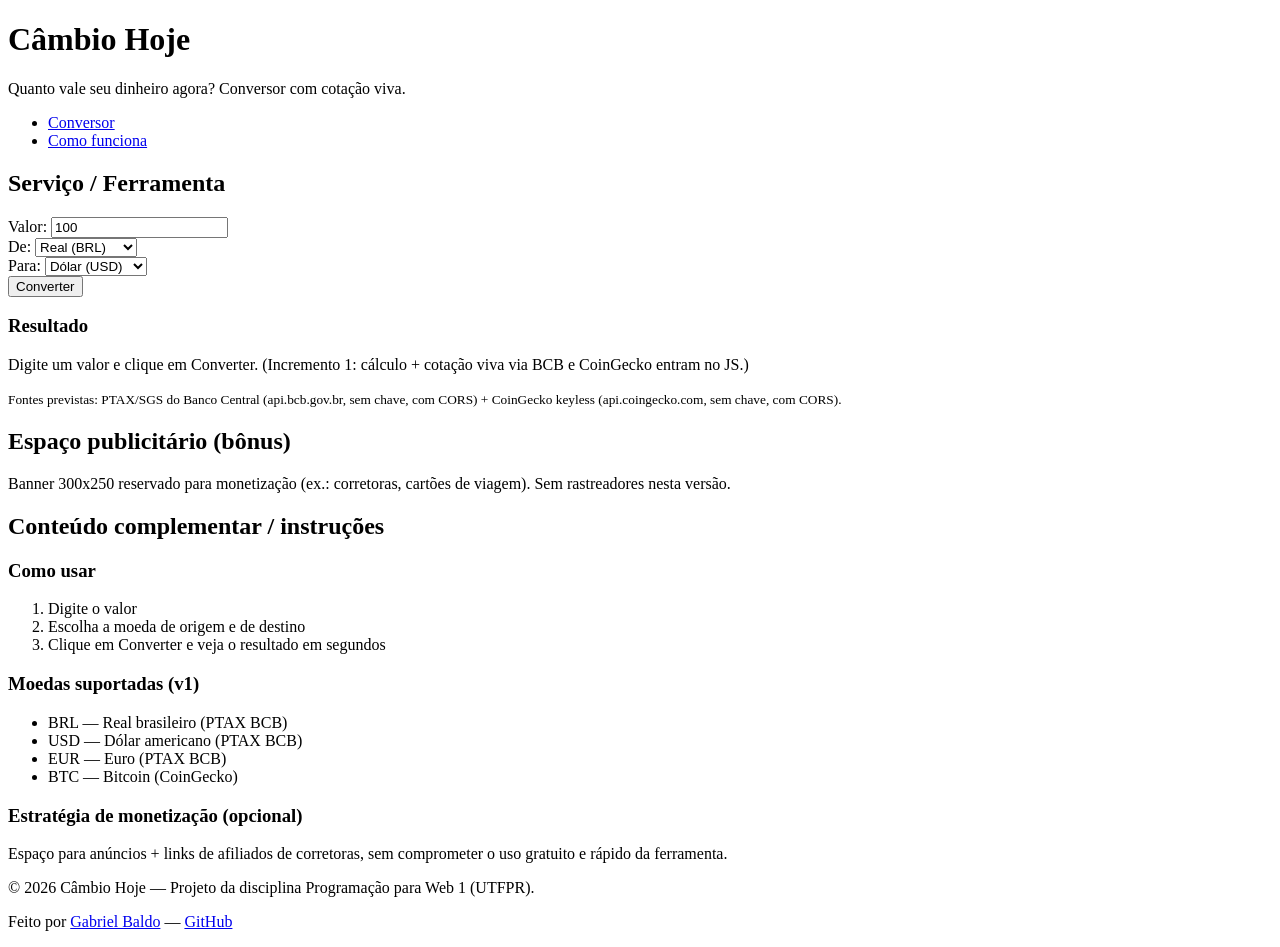
==== index.html @ 9bb706b4 "refactor!: repo agora e cambio-hoje (raiz) + docker - Move cambio-hoje/index.html para raiz (Pages s" ====
<!DOCTYPE html>
<html lang="pt-BR">
<head>
  <meta charset="UTF-8">
  <meta name="viewport" content="width=device-width, initial-scale=1.0">
  <meta name="description" content="Câmbio Hoje — conversor BRL, USD, EUR e BTC com cotação viva (Banco Central + CoinGecko). Quanto vale seu dinheiro agora?">
  <title>Câmbio Hoje — Conversor BRL, USD, EUR e BTC</title>
</head>
<body>
  <header>
    <h1>Câmbio Hoje</h1>
    <p>Quanto vale seu dinheiro agora? Conversor com cotação viva.</p>
    <nav>
      <ul>
        <li><a href="#ferramenta">Conversor</a></li>
        <li><a href="#como-funciona">Como funciona</a></li>
      </ul>
    </nav>
  </header>

  <main>
    <section id="ferramenta">
      <h2>Serviço / Ferramenta</h2>
      <form id="conversor-form" action="#" method="get">
        <div>
          <label for="valor">Valor:</label>
          <input type="number" id="valor" name="valor" value="100" min="0" step="0.01" required>
        </div>
        <div>
          <label for="de">De:</label>
          <select id="de" name="de">
            <option value="BRL" selected>Real (BRL)</option>
            <option value="USD">Dólar (USD)</option>
            <option value="EUR">Euro (EUR)</option>
            <option value="BTC">Bitcoin (BTC)</option>
          </select>
        </div>
        <div>
          <label for="para">Para:</label>
          <select id="para" name="para">
            <option value="BRL">Real (BRL)</option>
            <option value="USD" selected>Dólar (USD)</option>
            <option value="EUR">Euro (EUR)</option>
            <option value="BTC">Bitcoin (BTC)</option>
          </select>
        </div>
        <button type="submit">Converter</button>
      </form>
      <div id="resultado" aria-live="polite">
        <h3>Resultado</h3>
        <p>Digite um valor e clique em Converter. (Incremento 1: cálculo + cotação viva via BCB e CoinGecko entram no JS.)</p>
      </div>
      <p><small>Fontes previstas: PTAX/SGS do Banco Central (api.bcb.gov.br, sem chave, com CORS) + CoinGecko keyless (api.coingecko.com, sem chave, com CORS).</small></p>
    </section>

    <section id="anuncio" aria-label="Espaço publicitário">
      <h2>Espaço publicitário (bônus)</h2>
      <p>Banner 300x250 reservado para monetização (ex.: corretoras, cartões de viagem). Sem rastreadores nesta versão.</p>
    </section>

    <section id="como-funciona">
      <h2>Conteúdo complementar / instruções</h2>
      <h3>Como usar</h3>
      <ol>
        <li>Digite o valor</li>
        <li>Escolha a moeda de origem e de destino</li>
        <li>Clique em Converter e veja o resultado em segundos</li>
      </ol>
      <h3>Moedas suportadas (v1)</h3>
      <ul>
        <li>BRL — Real brasileiro (PTAX BCB)</li>
        <li>USD — Dólar americano (PTAX BCB)</li>
        <li>EUR — Euro (PTAX BCB)</li>
        <li>BTC — Bitcoin (CoinGecko)</li>
      </ul>
      <h3>Estratégia de monetização (opcional)</h3>
      <p>Espaço para anúncios + links de afiliados de corretoras, sem comprometer o uso gratuito e rápido da ferramenta.</p>
    </section>
  </main>

  <footer>
    <p>© 2026 Câmbio Hoje — Projeto da disciplina Programação para Web 1 (UTFPR).</p>
    <p>Feito por <a href="https://github.com/Gabriel-Baldo/portfolio">Gabriel Baldo</a> — <a href="https://github.com/Gabriel-Baldo">GitHub</a></p>
  </footer>
</body>
</html>
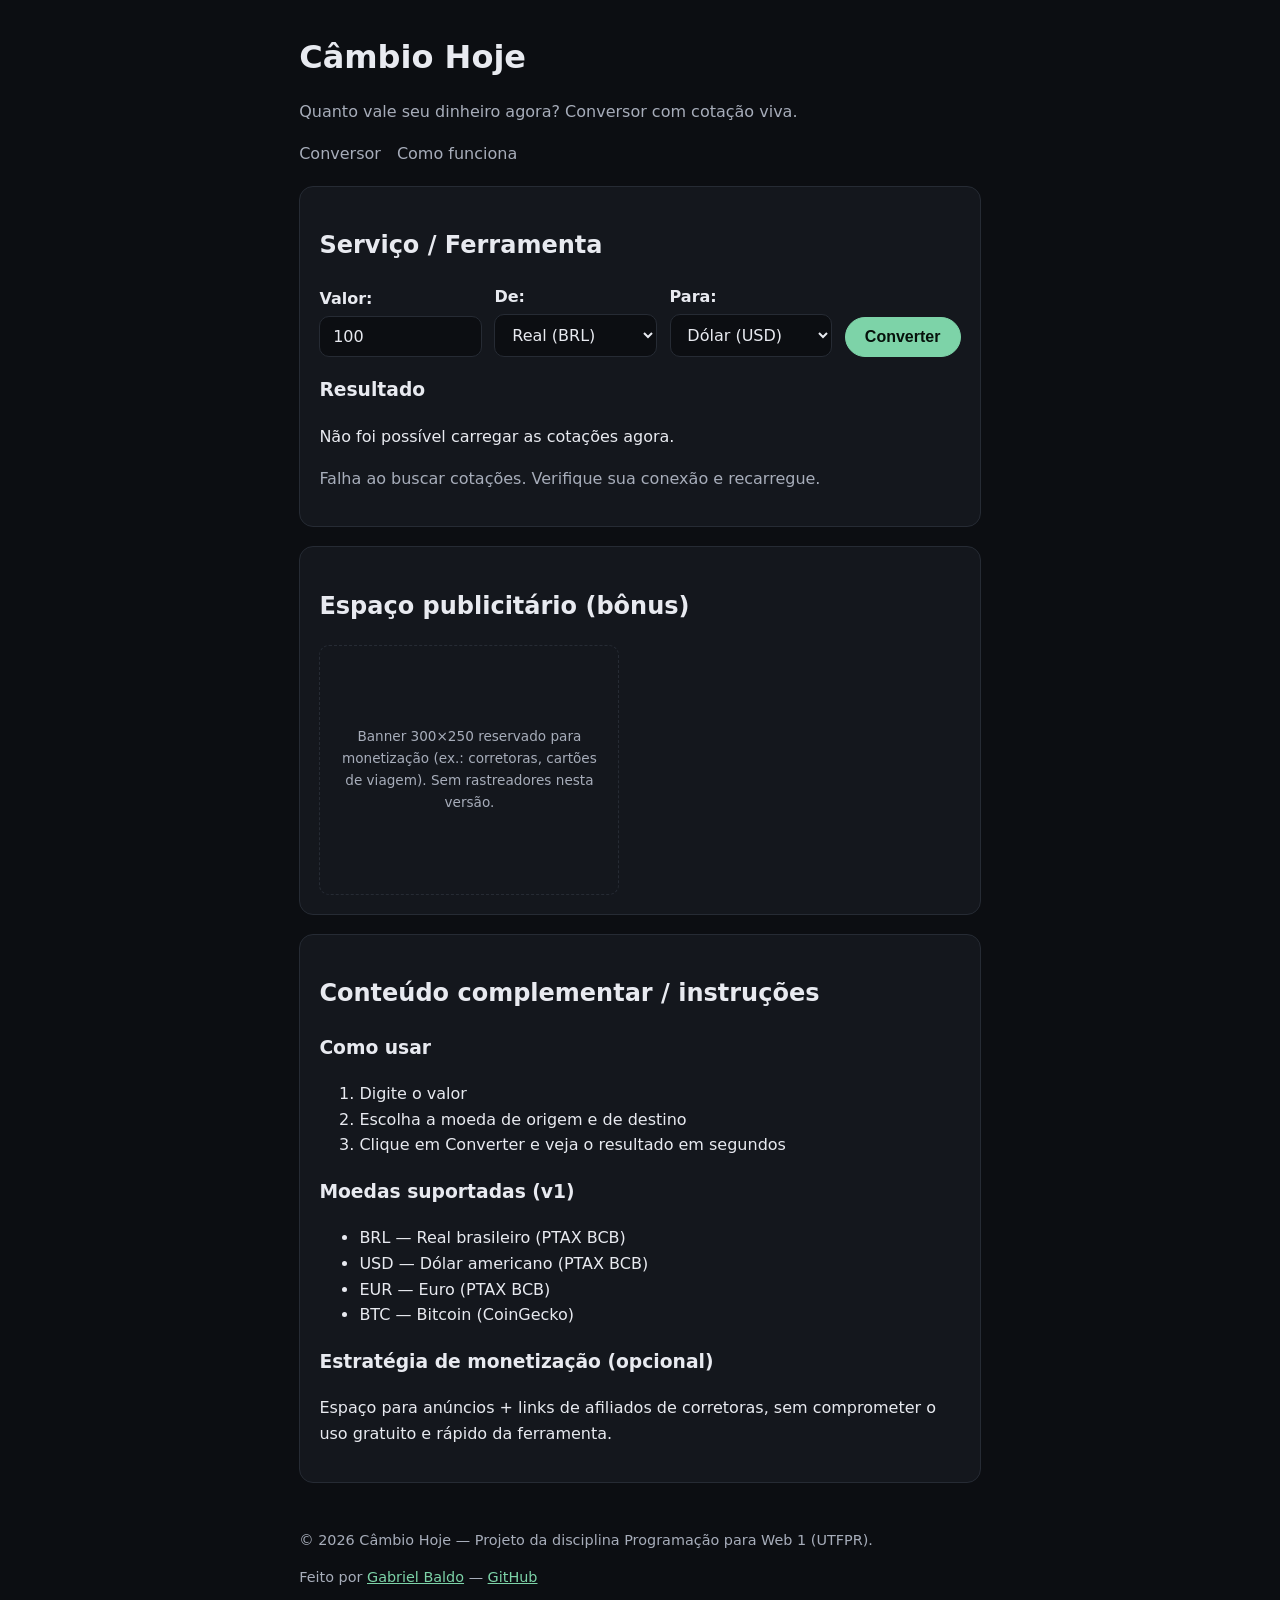
==== commit 8b997c26: "feat: incrementos 1 e 2 — conversor funcional com BCB + CoinGecko - js/app.js: fetch SGS (USD serie " ====
--- a/index.html
+++ b/index.html
@@ -5,6 +5,7 @@
   <meta name="viewport" content="width=device-width, initial-scale=1.0">
   <meta name="description" content="Câmbio Hoje — conversor BRL, USD, EUR e BTC com cotação viva (Banco Central + CoinGecko). Quanto vale seu dinheiro agora?">
   <title>Câmbio Hoje — Conversor BRL, USD, EUR e BTC</title>
+  <link rel="stylesheet" href="css/style.css">
 </head>
 <body>
   <header>
@@ -48,14 +49,14 @@
       </form>
       <div id="resultado" aria-live="polite">
         <h3>Resultado</h3>
-        <p>Digite um valor e clique em Converter. (Incremento 1: cálculo + cotação viva via BCB e CoinGecko entram no JS.)</p>
+        <p>Carregando cotações…</p>
       </div>
-      <p><small>Fontes previstas: PTAX/SGS do Banco Central (api.bcb.gov.br, sem chave, com CORS) + CoinGecko keyless (api.coingecko.com, sem chave, com CORS).</small></p>
+      <p id="status" aria-live="polite"><small>Fontes: SGS do Banco Central (api.bcb.gov.br, sem chave) + CoinGecko keyless (api.coingecko.com, sem chave).</small></p>
     </section>
 
     <section id="anuncio" aria-label="Espaço publicitário">
       <h2>Espaço publicitário (bônus)</h2>
-      <p>Banner 300x250 reservado para monetização (ex.: corretoras, cartões de viagem). Sem rastreadores nesta versão.</p>
+      <div class="anuncio-box">Banner 300×250 reservado para monetização (ex.: corretoras, cartões de viagem). Sem rastreadores nesta versão.</div>
     </section>
 
     <section id="como-funciona">
@@ -82,5 +83,7 @@
     <p>© 2026 Câmbio Hoje — Projeto da disciplina Programação para Web 1 (UTFPR).</p>
     <p>Feito por <a href="https://github.com/Gabriel-Baldo/portfolio">Gabriel Baldo</a> — <a href="https://github.com/Gabriel-Baldo">GitHub</a></p>
   </footer>
+
+  <script src="js/app.js" defer></script>
 </body>
 </html>
--- a/css/style.css
+++ b/css/style.css
@@ -0,0 +1,65 @@
+/* Câmbio Hoje — CSS base (mobile-first, sem framework). */
+:root {
+  --bg: #0c0e12;
+  --painel: #14171d;
+  --borda: #262b34;
+  --texto: #e8eaf0;
+  --suave: #a7adba;
+  --destaque: #7dd3a8;
+  --max: 720px;
+}
+* { box-sizing: border-box; }
+body {
+  margin: 0;
+  background: var(--bg);
+  color: var(--texto);
+  font: 16px/1.6 system-ui, -apple-system, "Segoe UI", Roboto, Ubuntu, sans-serif;
+}
+a { color: var(--destaque); }
+header, main, footer { max-width: var(--max); margin: 0 auto; padding: 0 1.2rem; }
+header { padding-top: 2rem; }
+h1 { margin: 0 0 .2rem; }
+header p, nav { color: var(--suave); }
+nav ul { display: flex; gap: 1rem; list-style: none; padding: 0; }
+nav a { color: var(--suave); text-decoration: none; }
+nav a:hover { color: var(--texto); }
+section {
+  background: var(--painel);
+  border: 1px solid var(--borda);
+  border-radius: 14px;
+  padding: 1.2rem;
+  margin-top: 1.2rem;
+}
+form div { margin-bottom: .8rem; }
+label { display: block; font-weight: 600; margin-bottom: .3rem; }
+input, select {
+  width: 100%; max-width: 100%;
+  padding: .6rem .8rem; font-size: 1rem; font-family: inherit;
+  color: var(--texto); background: var(--bg);
+  border: 1px solid var(--borda); border-radius: 10px;
+}
+input:focus, select:focus { outline: 2px solid var(--destaque); border-color: var(--destaque); }
+button {
+  padding: .6rem 1.2rem; font-size: 1rem; font-weight: 700;
+  color: #06110b; background: var(--destaque);
+  border: 1px solid var(--destaque); border-radius: 999px; cursor: pointer;
+}
+button:hover { filter: brightness(1.08); }
+#resultado .valor { font-size: 1.8rem; font-weight: 800; margin: .4rem 0; }
+#status { color: var(--suave); }
+.anuncio-box {
+  max-width: 300px; min-height: 250px;
+  display: flex; align-items: center; justify-content: center;
+  border: 1px dashed var(--borda); border-radius: 10px;
+  color: var(--suave); font-size: .85rem; text-align: center; padding: 1rem;
+}
+footer { color: var(--suave); padding: 2rem 1.2rem 3rem; font-size: .9rem; }
+img { max-width: 100%; height: auto; }
+
+@media (min-width: 640px) {
+  form {
+    display: grid; grid-template-columns: 1fr 1fr 1fr auto;
+    gap: .8rem; align-items: end;
+  }
+  form div { margin-bottom: 0; }
+}
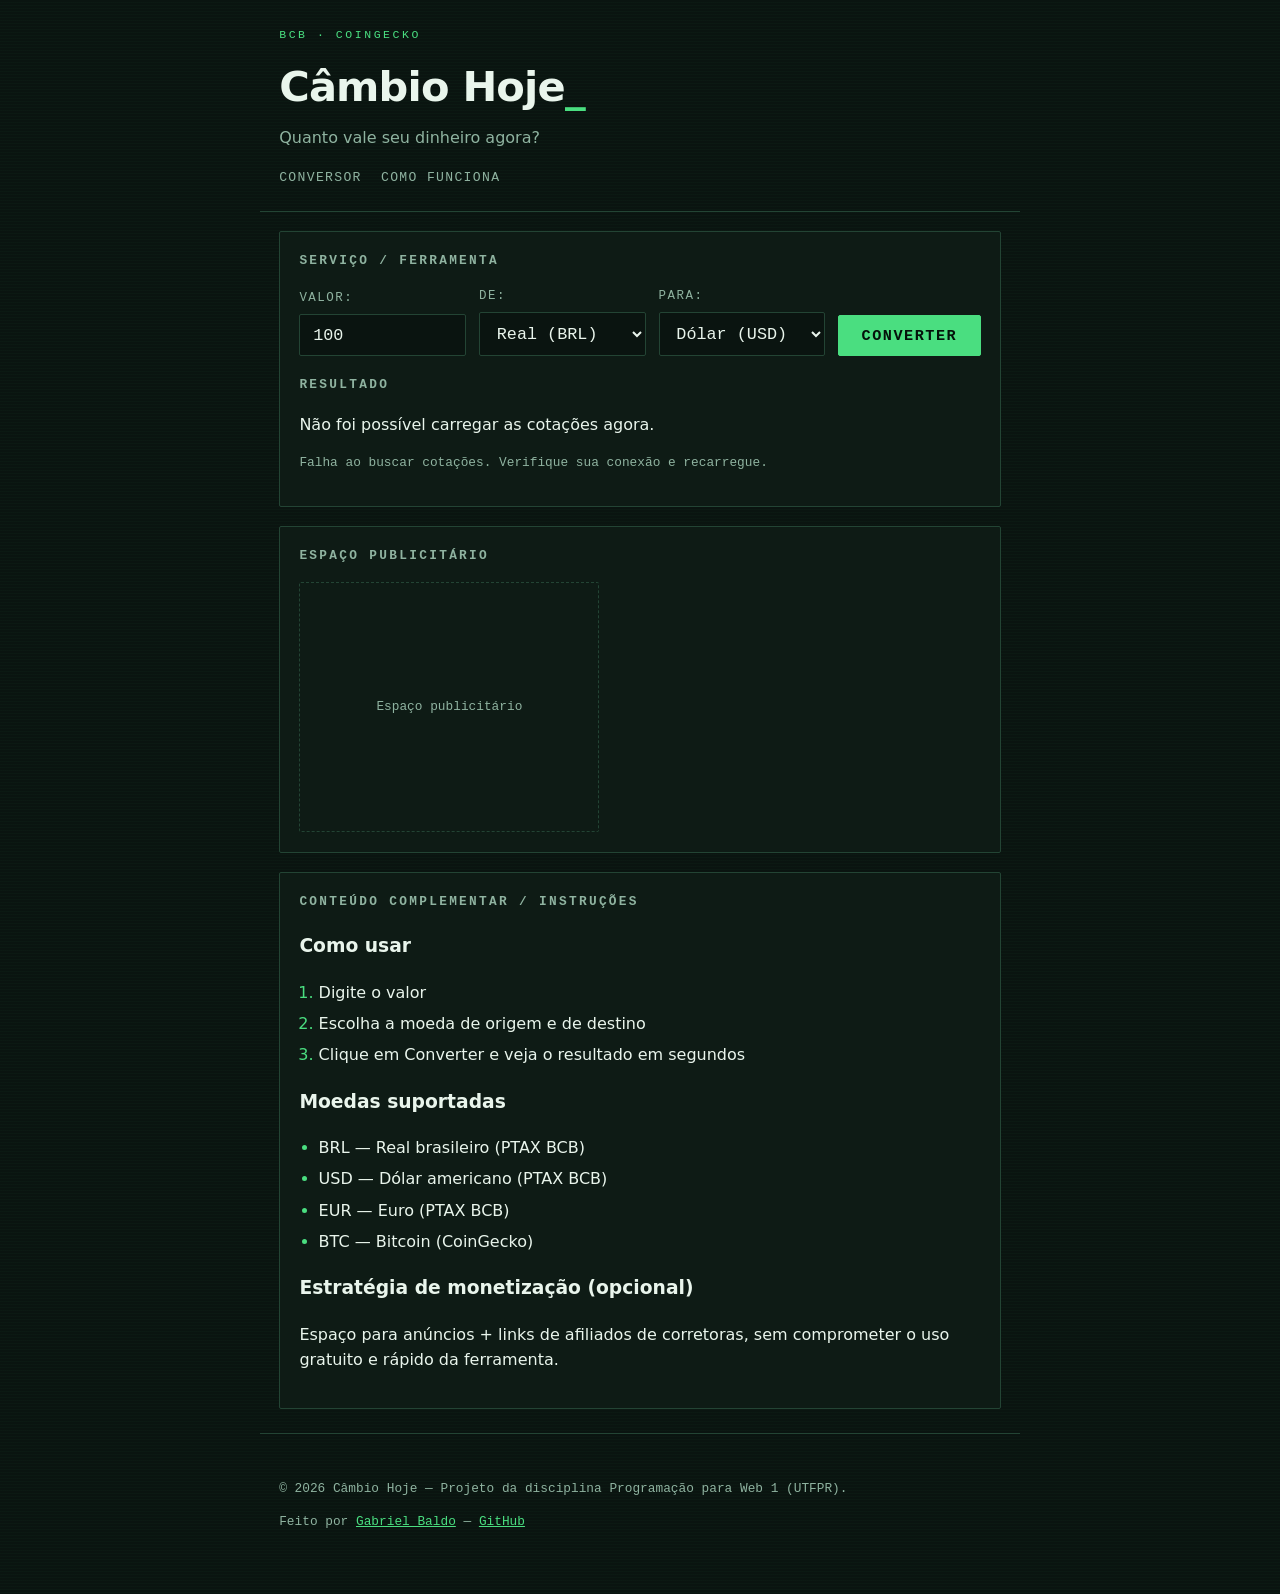
==== commit c2a7208b: "fix: remove cotacao viva, v1 e bonus do texto" ====
--- a/index.html
+++ b/index.html
@@ -3,14 +3,14 @@
 <head>
   <meta charset="UTF-8">
   <meta name="viewport" content="width=device-width, initial-scale=1.0">
-  <meta name="description" content="Câmbio Hoje — conversor BRL, USD, EUR e BTC com cotação viva (Banco Central + CoinGecko). Quanto vale seu dinheiro agora?">
+  <meta name="description" content="Câmbio Hoje — conversor BRL, USD, EUR e BTC (Banco Central + CoinGecko). Quanto vale seu dinheiro agora?">
   <title>Câmbio Hoje — Conversor BRL, USD, EUR e BTC</title>
   <link rel="stylesheet" href="css/style.css">
 </head>
 <body>
   <header>
     <h1>Câmbio Hoje</h1>
-    <p>Quanto vale seu dinheiro agora? Conversor com cotação viva.</p>
+    <p>Quanto vale seu dinheiro agora?</p>
     <nav>
       <ul>
         <li><a href="#ferramenta">Conversor</a></li>
@@ -55,8 +55,8 @@
     </section>
 
     <section id="anuncio" aria-label="Espaço publicitário">
-      <h2>Espaço publicitário (bônus)</h2>
-      <div class="anuncio-box">Banner 300×250 reservado para monetização (ex.: corretoras, cartões de viagem). Sem rastreadores nesta versão.</div>
+      <h2>Espaço publicitário</h2>
+      <div class="anuncio-box">Espaço publicitário</div>
     </section>
 
     <section id="como-funciona">
@@ -67,7 +67,7 @@
         <li>Escolha a moeda de origem e de destino</li>
         <li>Clique em Converter e veja o resultado em segundos</li>
       </ol>
-      <h3>Moedas suportadas (v1)</h3>
+      <h3>Moedas suportadas</h3>
       <ul>
         <li>BRL — Real brasileiro (PTAX BCB)</li>
         <li>USD — Dólar americano (PTAX BCB)</li>
--- a/css/style.css
+++ b/css/style.css
@@ -1,59 +1,114 @@
-/* Câmbio Hoje — CSS base (mobile-first, sem framework). */
 :root {
-  --bg: #0c0e12;
-  --painel: #14171d;
-  --borda: #262b34;
-  --texto: #e8eaf0;
-  --suave: #a7adba;
-  --destaque: #7dd3a8;
-  --max: 720px;
+  --noite: #0a1410;
+  --painel: #0e1b15;
+  --filete: #234434;
+  --texto: #e9f5ec;
+  --suave: #8fb3a0;
+  --fosforo: #4ade80;
+  --ambar: #fbbf24;
+  --max: 760px;
 }
 * { box-sizing: border-box; }
 body {
   margin: 0;
-  background: var(--bg);
+  background: var(--noite);
+  background-image: repeating-linear-gradient(0deg, rgba(74, 222, 128, .025) 0 1px, transparent 1px 3px);
   color: var(--texto);
   font: 16px/1.6 system-ui, -apple-system, "Segoe UI", Roboto, Ubuntu, sans-serif;
 }
-a { color: var(--destaque); }
+a { color: var(--fosforo); }
 header, main, footer { max-width: var(--max); margin: 0 auto; padding: 0 1.2rem; }
-header { padding-top: 2rem; }
-h1 { margin: 0 0 .2rem; }
-header p, nav { color: var(--suave); }
-nav ul { display: flex; gap: 1rem; list-style: none; padding: 0; }
-nav a { color: var(--suave); text-decoration: none; }
-nav a:hover { color: var(--texto); }
+header { padding-top: 1.6rem; border-bottom: 1px solid var(--filete); padding-bottom: 1rem; }
+header::before {
+  content: "BCB · COINGECKO";
+  display: block;
+  font-family: ui-monospace, 'Cascadia Mono', Menlo, Consolas, monospace;
+  font-size: .72rem; letter-spacing: .22em;
+  color: var(--fosforo);
+  margin-bottom: .6rem;
+}
+h1 {
+  margin: 0;
+  font-size: clamp(1.9rem, 7vw, 2.6rem);
+  letter-spacing: -0.02em;
+}
+h1::after { content: "_"; color: var(--fosforo); animation: pisca 1.2s steps(1) infinite; }
+@keyframes pisca { 50% { opacity: 0; } }
+header p { color: var(--suave); margin: .3rem 0 0; }
+nav ul { display: flex; gap: 1.2rem; list-style: none; padding: .8rem 0 0; margin: 0; }
+nav a {
+  color: var(--suave); text-decoration: none;
+  font-family: ui-monospace, Menlo, Consolas, monospace;
+  font-size: .82rem; text-transform: uppercase; letter-spacing: .1em;
+}
+nav a:hover { color: var(--fosforo); }
 section {
   background: var(--painel);
-  border: 1px solid var(--borda);
-  border-radius: 14px;
+  border: 1px solid var(--filete);
+  border-radius: 2px;
   padding: 1.2rem;
   margin-top: 1.2rem;
 }
+section h2 {
+  margin: 0 0 1rem;
+  font-family: ui-monospace, Menlo, Consolas, monospace;
+  font-size: .8rem; font-weight: 700;
+  text-transform: uppercase; letter-spacing: .18em;
+  color: var(--suave);
+}
 form div { margin-bottom: .8rem; }
-label { display: block; font-weight: 600; margin-bottom: .3rem; }
+label {
+  display: block; margin-bottom: .3rem;
+  font-family: ui-monospace, Menlo, Consolas, monospace;
+  font-size: .78rem; text-transform: uppercase; letter-spacing: .12em;
+  color: var(--suave);
+}
 input, select {
   width: 100%; max-width: 100%;
-  padding: .6rem .8rem; font-size: 1rem; font-family: inherit;
-  color: var(--texto); background: var(--bg);
-  border: 1px solid var(--borda); border-radius: 10px;
+  padding: .65rem .8rem; font-size: 1.05rem;
+  font-family: ui-monospace, Menlo, Consolas, monospace;
+  color: var(--texto); background: var(--noite);
+  border: 1px solid var(--filete); border-radius: 2px;
 }
-input:focus, select:focus { outline: 2px solid var(--destaque); border-color: var(--destaque); }
+input:focus, select:focus { outline: 1px solid var(--fosforo); border-color: var(--fosforo); }
+select option { background: var(--noite); }
 button {
-  padding: .6rem 1.2rem; font-size: 1rem; font-weight: 700;
-  color: #06110b; background: var(--destaque);
-  border: 1px solid var(--destaque); border-radius: 999px; cursor: pointer;
+  padding: .65rem 1.4rem; font-size: .95rem; font-weight: 700;
+  font-family: ui-monospace, Menlo, Consolas, monospace;
+  text-transform: uppercase; letter-spacing: .1em;
+  color: #04120a; background: var(--fosforo);
+  border: 1px solid var(--fosforo); border-radius: 2px; cursor: pointer;
 }
-button:hover { filter: brightness(1.08); }
-#resultado .valor { font-size: 1.8rem; font-weight: 800; margin: .4rem 0; }
-#status { color: var(--suave); }
+button:hover { background: var(--ambar); border-color: var(--ambar); }
+#resultado h3 {
+  font-family: ui-monospace, Menlo, Consolas, monospace;
+  font-size: .8rem; text-transform: uppercase; letter-spacing: .18em;
+  color: var(--suave); margin: 1.2rem 0 .2rem;
+}
+#resultado .valor {
+  font-family: ui-monospace, Menlo, Consolas, monospace;
+  font-variant-numeric: tabular-nums;
+  font-size: clamp(2rem, 8vw, 2.8rem); font-weight: 700;
+  color: var(--fosforo); margin: .2rem 0;
+}
+#resultado small, #status { color: var(--suave); }
+#status { font-family: ui-monospace, Menlo, Consolas, monospace; font-size: .8rem; }
 .anuncio-box {
   max-width: 300px; min-height: 250px;
   display: flex; align-items: center; justify-content: center;
-  border: 1px dashed var(--borda); border-radius: 10px;
-  color: var(--suave); font-size: .85rem; text-align: center; padding: 1rem;
+  border: 1px dashed var(--filete); border-radius: 2px;
+  color: var(--suave);
+  font-family: ui-monospace, Menlo, Consolas, monospace;
+  font-size: .8rem; text-align: center; padding: 1rem;
 }
-footer { color: var(--suave); padding: 2rem 1.2rem 3rem; font-size: .9rem; }
+ol, ul { padding-left: 1.2rem; }
+li { margin-bottom: .35rem; }
+li::marker { color: var(--fosforo); }
+footer {
+  color: var(--suave); padding: 2rem 1.2rem 3rem;
+  font-family: ui-monospace, Menlo, Consolas, monospace; font-size: .8rem;
+  border-top: 1px solid var(--filete); margin-top: 1.5rem;
+}
 img { max-width: 100%; height: auto; }
 
 @media (min-width: 640px) {
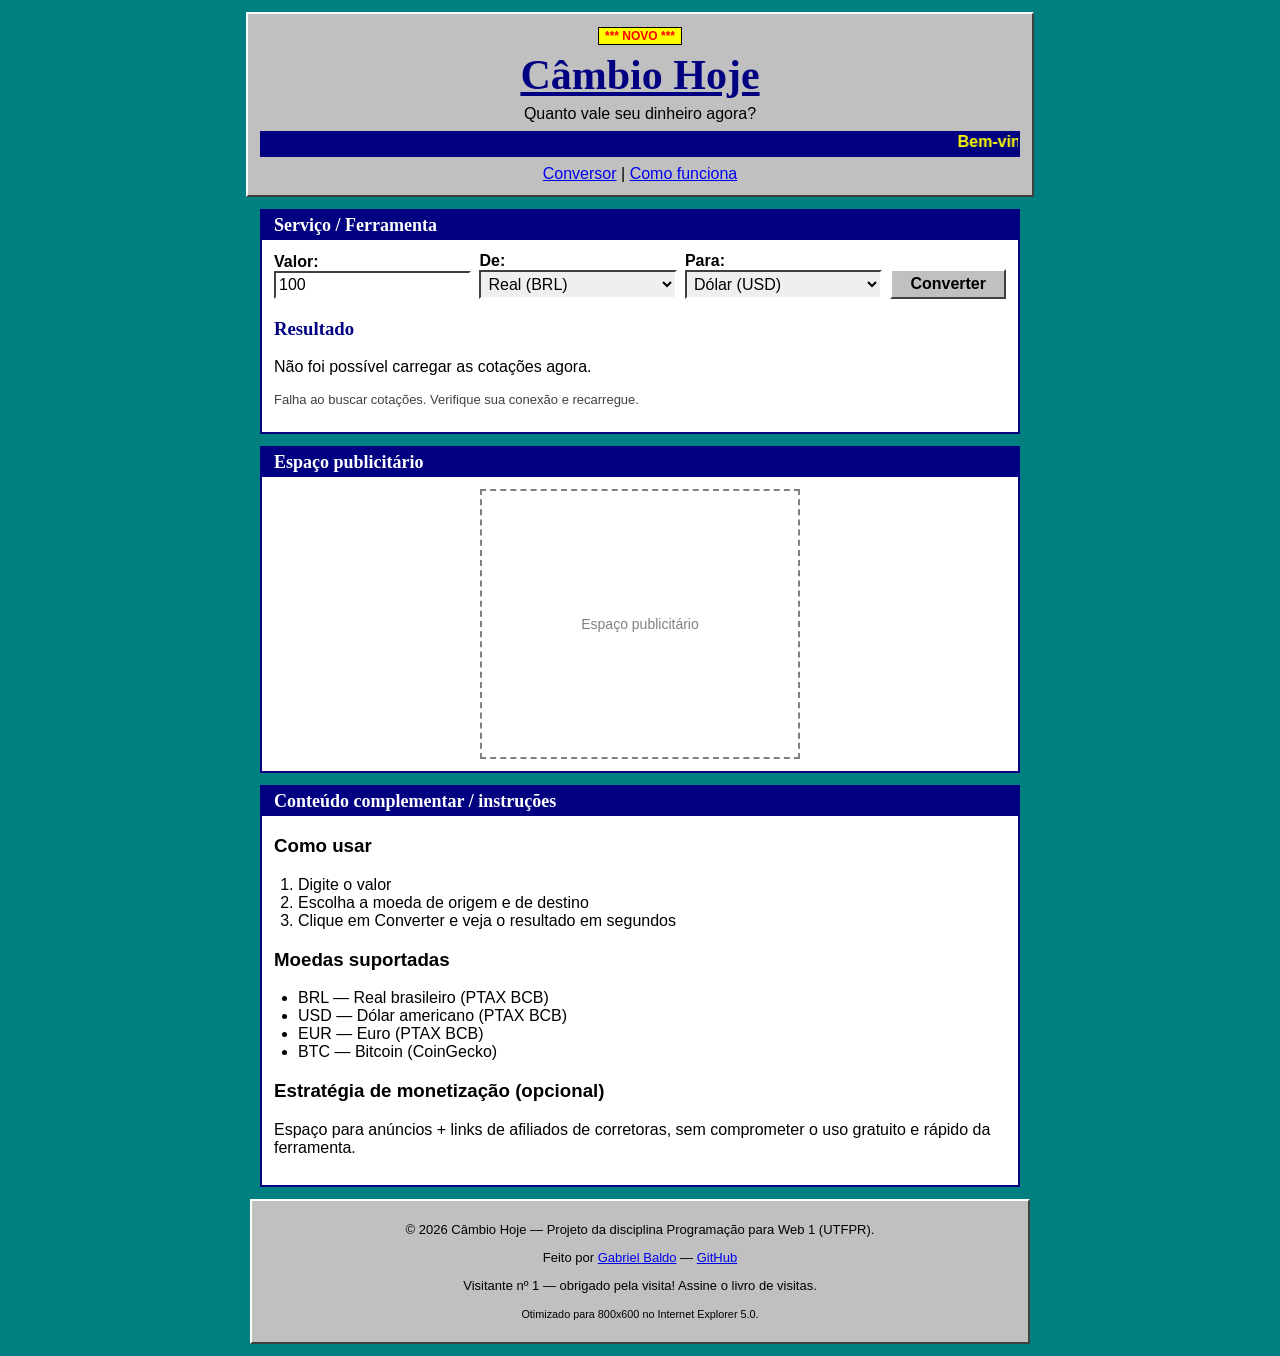
==== commit f8eda78c: "style: visual web 2001 (prata, marquee, contador de visitas)" ====
--- a/index.html
+++ b/index.html
@@ -11,6 +11,7 @@
   <header>
     <h1>Câmbio Hoje</h1>
     <p>Quanto vale seu dinheiro agora?</p>
+    <p class="boas-vindas"><marquee scrollamount="4">Bem-vindo ao Câmbio Hoje! Dólar, euro e bitcoin em reais e vice-versa! Aproveite e indique para os amigos!</marquee></p>
     <nav>
       <ul>
         <li><a href="#ferramenta">Conversor</a></li>
@@ -82,6 +83,8 @@
   <footer>
     <p>© 2026 Câmbio Hoje — Projeto da disciplina Programação para Web 1 (UTFPR).</p>
     <p>Feito por <a href="https://github.com/Gabriel-Baldo/portfolio">Gabriel Baldo</a> — <a href="https://github.com/Gabriel-Baldo">GitHub</a></p>
+    <p id="visitas"></p>
+    <p><small>Otimizado para 800x600 no Internet Explorer 5.0.</small></p>
   </footer>
 
   <script src="js/app.js" defer></script>
--- a/css/style.css
+++ b/css/style.css
@@ -1,120 +1,130 @@
-:root {
-  --noite: #0a1410;
-  --painel: #0e1b15;
-  --filete: #234434;
-  --texto: #e9f5ec;
-  --suave: #8fb3a0;
-  --fosforo: #4ade80;
-  --ambar: #fbbf24;
-  --max: 760px;
-}
-* { box-sizing: border-box; }
 body {
   margin: 0;
-  background: var(--noite);
-  background-image: repeating-linear-gradient(0deg, rgba(74, 222, 128, .025) 0 1px, transparent 1px 3px);
-  color: var(--texto);
-  font: 16px/1.6 system-ui, -apple-system, "Segoe UI", Roboto, Ubuntu, sans-serif;
+  background: #008080;
+  color: #000000;
+  font-family: Arial, Helvetica, sans-serif;
+  font-size: 16px;
+  text-align: center;
 }
-a { color: var(--fosforo); }
-header, main, footer { max-width: var(--max); margin: 0 auto; padding: 0 1.2rem; }
-header { padding-top: 1.6rem; border-bottom: 1px solid var(--filete); padding-bottom: 1rem; }
+a { color: #0000ee; }
+a:visited { color: #551a8b; }
+header, main, footer { max-width: 760px; margin: 0 auto; padding: 0 12px; }
+header {
+  background: #c0c0c0;
+  border: 2px solid;
+  border-color: #ffffff #404040 #404040 #ffffff;
+  margin-top: 12px;
+  padding: 12px;
+}
 header::before {
-  content: "BCB · COINGECKO";
-  display: block;
-  font-family: ui-monospace, 'Cascadia Mono', Menlo, Consolas, monospace;
-  font-size: .72rem; letter-spacing: .22em;
-  color: var(--fosforo);
-  margin-bottom: .6rem;
+  content: "*** NOVO ***";
+  display: inline-block;
+  background: #ffff00;
+  color: #ff0000;
+  font-weight: bold;
+  font-size: 12px;
+  border: 1px solid #000000;
+  padding: 1px 6px;
+  margin-bottom: 6px;
 }
 h1 {
+  font-family: "Times New Roman", Times, serif;
+  font-size: 42px;
+  color: #000080;
   margin: 0;
-  font-size: clamp(1.9rem, 7vw, 2.6rem);
-  letter-spacing: -0.02em;
+  text-decoration: underline;
 }
-h1::after { content: "_"; color: var(--fosforo); animation: pisca 1.2s steps(1) infinite; }
-@keyframes pisca { 50% { opacity: 0; } }
-header p { color: var(--suave); margin: .3rem 0 0; }
-nav ul { display: flex; gap: 1.2rem; list-style: none; padding: .8rem 0 0; margin: 0; }
-nav a {
-  color: var(--suave); text-decoration: none;
-  font-family: ui-monospace, Menlo, Consolas, monospace;
-  font-size: .82rem; text-transform: uppercase; letter-spacing: .1em;
+header p { margin: 6px 0; }
+.boas-vindas {
+  background: #000080;
+  color: #ffff00;
+  font-weight: bold;
+  margin: 8px 0 0;
+  padding: 2px;
 }
-nav a:hover { color: var(--fosforo); }
+nav ul { list-style: none; padding: 0; margin: 8px 0 0; }
+nav li { display: inline; }
+nav li + li::before { content: "| "; }
 section {
-  background: var(--painel);
-  border: 1px solid var(--filete);
-  border-radius: 2px;
-  padding: 1.2rem;
-  margin-top: 1.2rem;
+  background: #ffffff;
+  border: 2px solid #000080;
+  margin-top: 12px;
+  padding: 12px;
+  text-align: left;
 }
 section h2 {
-  margin: 0 0 1rem;
-  font-family: ui-monospace, Menlo, Consolas, monospace;
-  font-size: .8rem; font-weight: 700;
-  text-transform: uppercase; letter-spacing: .18em;
-  color: var(--suave);
+  font-family: "Times New Roman", Times, serif;
+  color: #ffffff;
+  background: #000080;
+  font-size: 18px;
+  margin: -12px -12px 12px;
+  padding: 4px 12px;
 }
-form div { margin-bottom: .8rem; }
-label {
-  display: block; margin-bottom: .3rem;
-  font-family: ui-monospace, Menlo, Consolas, monospace;
-  font-size: .78rem; text-transform: uppercase; letter-spacing: .12em;
-  color: var(--suave);
+form div { margin-bottom: 8px; }
+label { font-weight: bold; }
+input, select {
+  width: 100%;
+  max-width: 100%;
+  box-sizing: border-box;
+  font-family: Arial, Helvetica, sans-serif;
+  font-size: 16px;
+  border: 2px solid;
+  border-color: #404040 #ffffff #ffffff #404040;
+  padding: 3px;
 }
-input, select {
-  width: 100%; max-width: 100%;
-  padding: .65rem .8rem; font-size: 1.05rem;
-  font-family: ui-monospace, Menlo, Consolas, monospace;
-  color: var(--texto); background: var(--noite);
-  border: 1px solid var(--filete); border-radius: 2px;
+button {
+  font-family: Arial, Helvetica, sans-serif;
+  font-size: 16px;
+  font-weight: bold;
+  background: #c0c0c0;
+  border: 2px solid;
+  border-color: #ffffff #404040 #404040 #ffffff;
+  padding: 4px 18px;
+  cursor: pointer;
 }
-input:focus, select:focus { outline: 1px solid var(--fosforo); border-color: var(--fosforo); }
-select option { background: var(--noite); }
-button {
-  padding: .65rem 1.4rem; font-size: .95rem; font-weight: 700;
-  font-family: ui-monospace, Menlo, Consolas, monospace;
-  text-transform: uppercase; letter-spacing: .1em;
-  color: #04120a; background: var(--fosforo);
-  border: 1px solid var(--fosforo); border-radius: 2px; cursor: pointer;
+button:active {
+  border-color: #404040 #ffffff #ffffff #404040;
 }
-button:hover { background: var(--ambar); border-color: var(--ambar); }
-#resultado h3 {
-  font-family: ui-monospace, Menlo, Consolas, monospace;
-  font-size: .8rem; text-transform: uppercase; letter-spacing: .18em;
-  color: var(--suave); margin: 1.2rem 0 .2rem;
+#resultado h3 { font-family: "Times New Roman", Times, serif; color: #000080; }
+#resultado .valor {
+  font-family: "Times New Roman", Times, serif;
+  font-size: 34px;
+  font-weight: bold;
+  color: #006400;
+  margin: 4px 0;
 }
-#resultado .valor {
-  font-family: ui-monospace, Menlo, Consolas, monospace;
-  font-variant-numeric: tabular-nums;
-  font-size: clamp(2rem, 8vw, 2.8rem); font-weight: 700;
-  color: var(--fosforo); margin: .2rem 0;
+#status { font-size: 13px; color: #404040; }
+.anuncio-box {
+  max-width: 300px;
+  min-height: 250px;
+  margin: 0 auto;
+  display: flex;
+  align-items: center;
+  justify-content: center;
+  border: 2px dashed #808080;
+  color: #808080;
+  font-size: 14px;
+  text-align: center;
+  padding: 8px;
 }
-#resultado small, #status { color: var(--suave); }
-#status { font-family: ui-monospace, Menlo, Consolas, monospace; font-size: .8rem; }
-.anuncio-box {
-  max-width: 300px; min-height: 250px;
-  display: flex; align-items: center; justify-content: center;
-  border: 1px dashed var(--filete); border-radius: 2px;
-  color: var(--suave);
-  font-family: ui-monospace, Menlo, Consolas, monospace;
-  font-size: .8rem; text-align: center; padding: 1rem;
-}
-ol, ul { padding-left: 1.2rem; }
-li { margin-bottom: .35rem; }
-li::marker { color: var(--fosforo); }
+ol, ul { padding-left: 24px; }
 footer {
-  color: var(--suave); padding: 2rem 1.2rem 3rem;
-  font-family: ui-monospace, Menlo, Consolas, monospace; font-size: .8rem;
-  border-top: 1px solid var(--filete); margin-top: 1.5rem;
+  background: #c0c0c0;
+  border: 2px solid;
+  border-color: #ffffff #404040 #404040 #ffffff;
+  margin-top: 12px;
+  margin-bottom: 12px;
+  padding: 8px;
+  font-size: 13px;
 }
 img { max-width: 100%; height: auto; }
 
 @media (min-width: 640px) {
   form {
-    display: grid; grid-template-columns: 1fr 1fr 1fr auto;
-    gap: .8rem; align-items: end;
+    display: grid;
+    grid-template-columns: 1fr 1fr 1fr auto;
+    gap: 8px;
+    align-items: end;
   }
   form div { margin-bottom: 0; }
 }
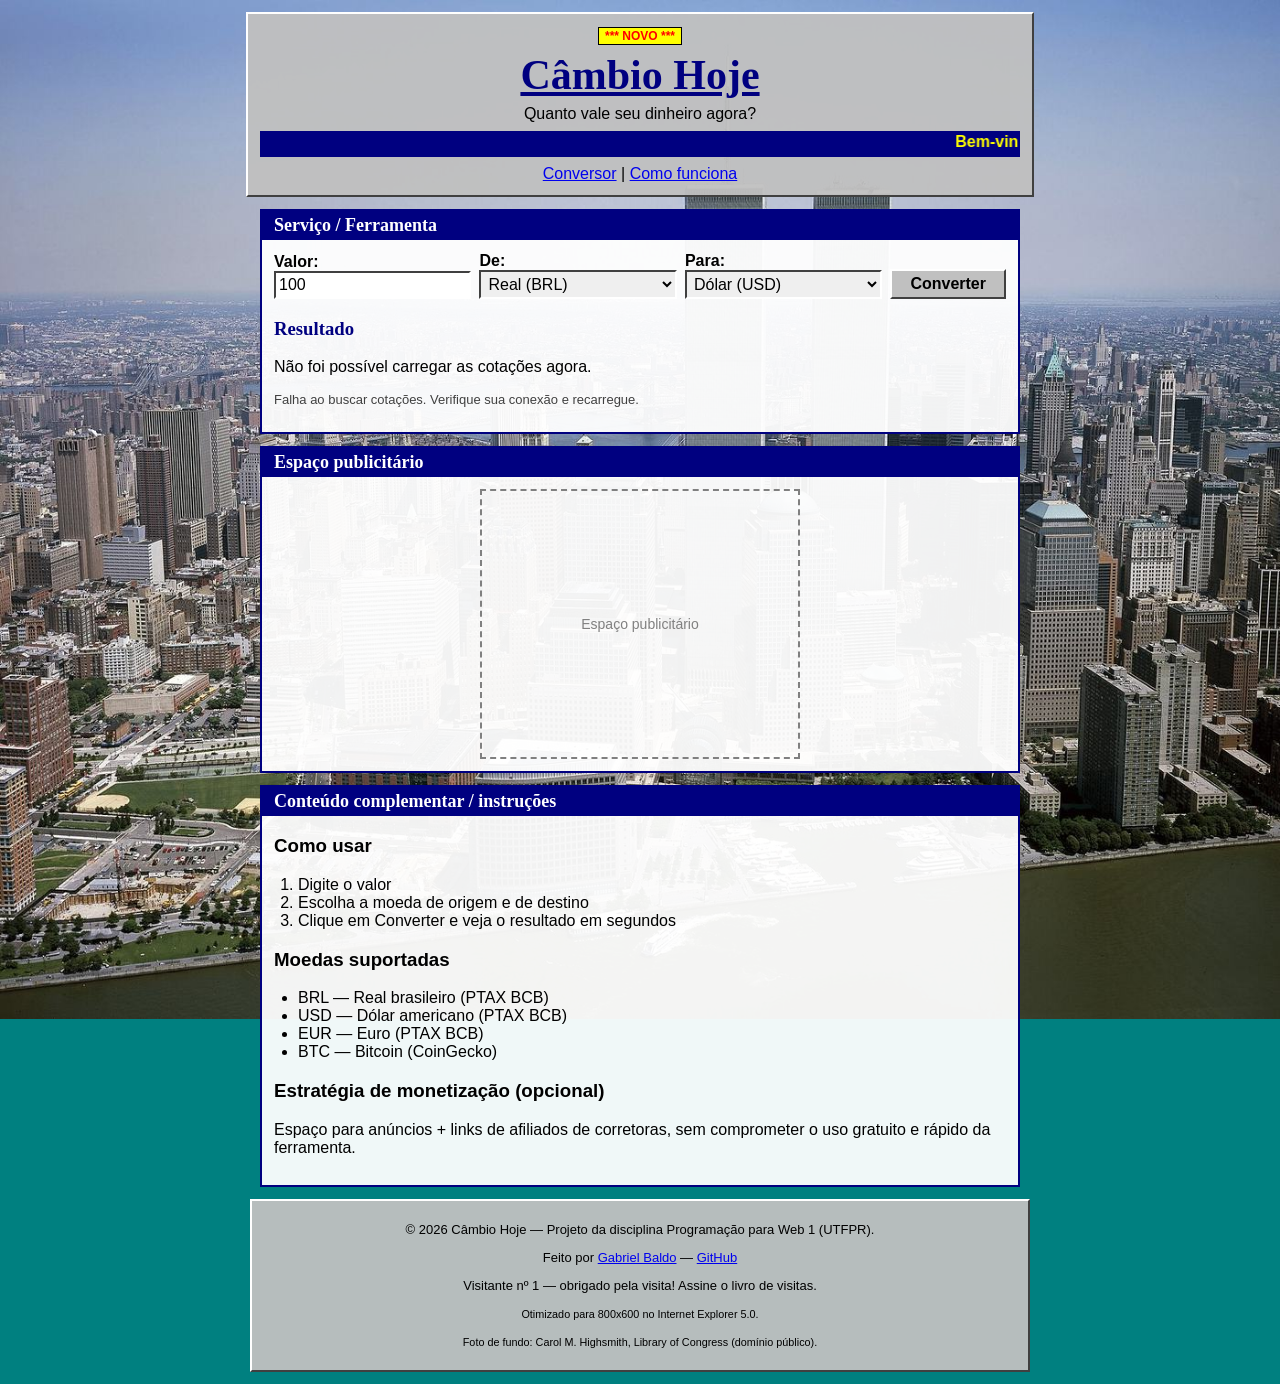
==== commit 1994e6bc: "feat: foto das torres gemeas (2001, dominio publico) ao fundo" ====
--- a/index.html
+++ b/index.html
@@ -85,6 +85,7 @@
     <p>Feito por <a href="https://github.com/Gabriel-Baldo/portfolio">Gabriel Baldo</a> — <a href="https://github.com/Gabriel-Baldo">GitHub</a></p>
     <p id="visitas"></p>
     <p><small>Otimizado para 800x600 no Internet Explorer 5.0.</small></p>
+    <p><small>Foto de fundo: Carol M. Highsmith, Library of Congress (domínio público).</small></p>
   </footer>
 
   <script src="js/app.js" defer></script>
--- a/css/style.css
+++ b/css/style.css
@@ -1,6 +1,7 @@
 body {
   margin: 0;
-  background: #008080;
+  background: #008080 url("../assets/img/torres.jpg") no-repeat center top fixed;
+  background-size: cover;
   color: #000000;
   font-family: Arial, Helvetica, sans-serif;
   font-size: 16px;
@@ -10,7 +11,7 @@
 a:visited { color: #551a8b; }
 header, main, footer { max-width: 760px; margin: 0 auto; padding: 0 12px; }
 header {
-  background: #c0c0c0;
+  background: rgba(192, 192, 192, 0.95);
   border: 2px solid;
   border-color: #ffffff #404040 #404040 #ffffff;
   margin-top: 12px;
@@ -46,7 +47,7 @@
 nav li { display: inline; }
 nav li + li::before { content: "| "; }
 section {
-  background: #ffffff;
+  background: rgba(255, 255, 255, 0.94);
   border: 2px solid #000080;
   margin-top: 12px;
   padding: 12px;
@@ -109,7 +110,7 @@
 }
 ol, ul { padding-left: 24px; }
 footer {
-  background: #c0c0c0;
+  background: rgba(192, 192, 192, 0.95);
   border: 2px solid;
   border-color: #ffffff #404040 #404040 #ffffff;
   margin-top: 12px;
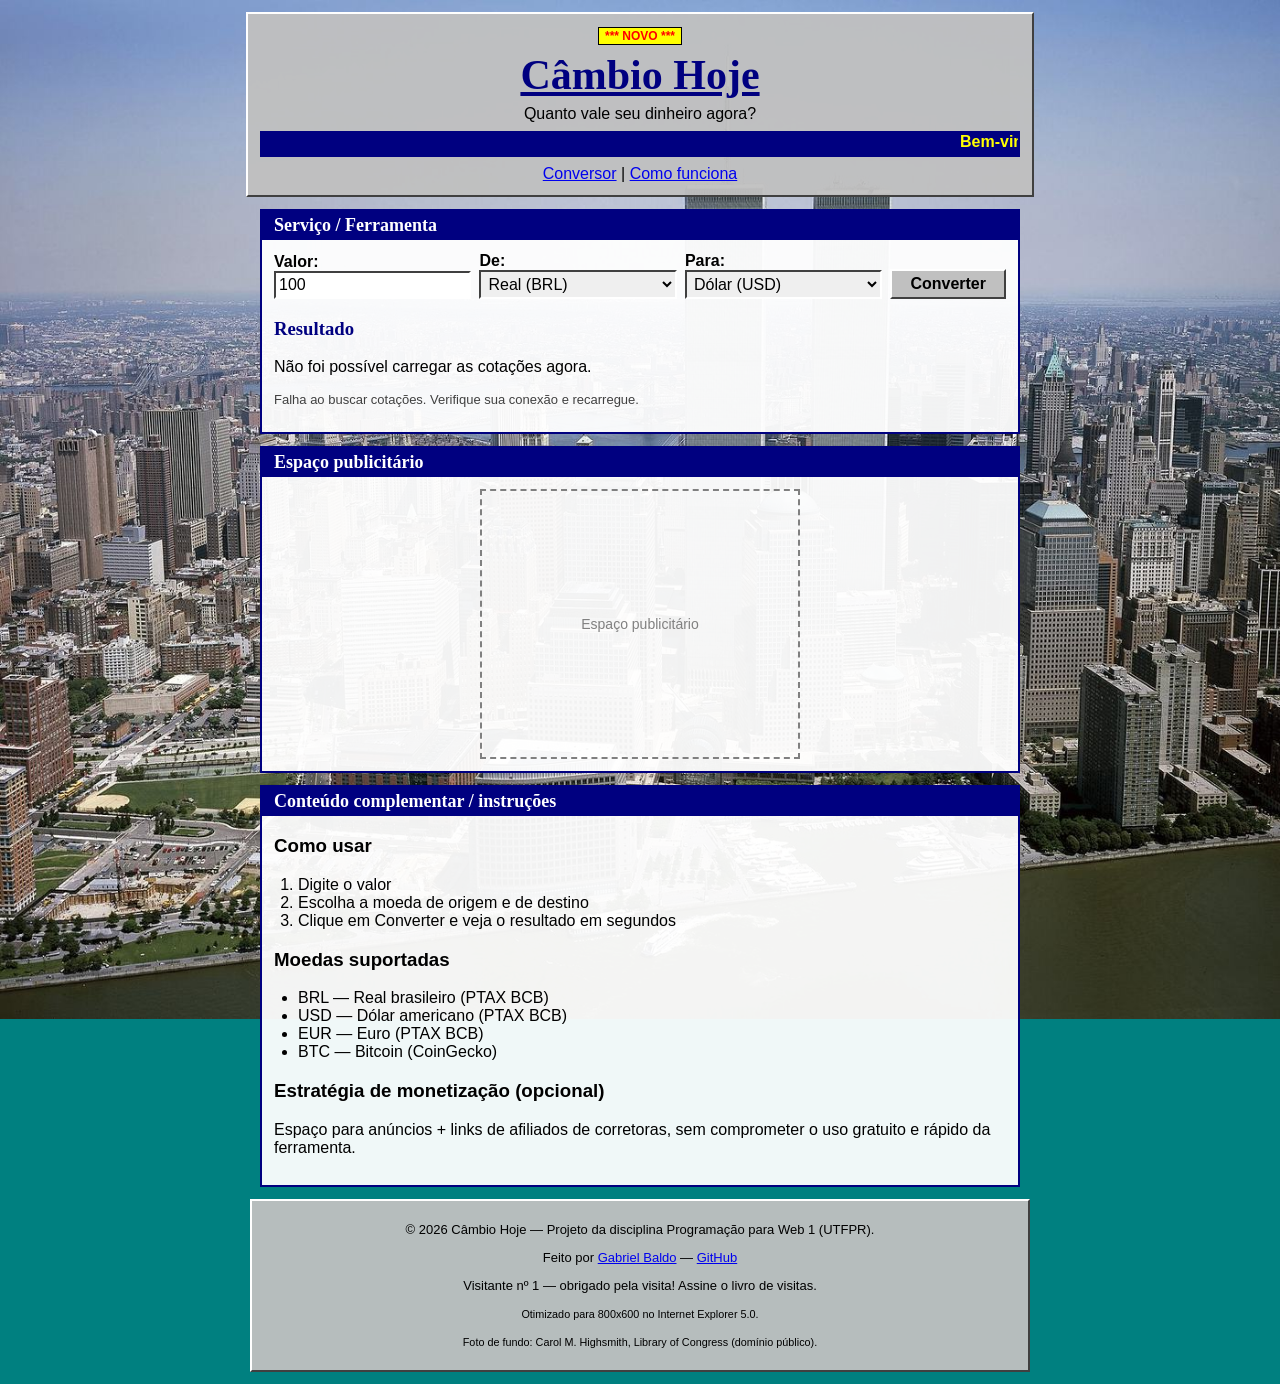
==== commit faff24e6: "seo: favicon, OG e Twitter Cards" ====
--- a/index.html
+++ b/index.html
@@ -4,7 +4,17 @@
   <meta charset="UTF-8">
   <meta name="viewport" content="width=device-width, initial-scale=1.0">
   <meta name="description" content="Câmbio Hoje — conversor BRL, USD, EUR e BTC (Banco Central + CoinGecko). Quanto vale seu dinheiro agora?">
+  <meta property="og:title" content="Câmbio Hoje — Conversor BRL, USD, EUR e BTC">
+  <meta property="og:description" content="Conversor BRL, USD, EUR e BTC com dados do Banco Central e CoinGecko.">
+  <meta property="og:type" content="website">
+  <meta property="og:url" content="https://gabriel-baldo.github.io/cambio-hoje/">
+  <meta property="og:image" content="https://gabriel-baldo.github.io/cambio-hoje/assets/img/torres.jpg">
+  <meta name="twitter:card" content="summary_large_image">
+  <meta name="twitter:title" content="Câmbio Hoje — Conversor BRL, USD, EUR e BTC">
+  <meta name="twitter:description" content="Conversor BRL, USD, EUR e BTC com dados do Banco Central e CoinGecko.">
+  <meta name="twitter:image" content="https://gabriel-baldo.github.io/cambio-hoje/assets/img/torres.jpg">
   <title>Câmbio Hoje — Conversor BRL, USD, EUR e BTC</title>
+  <link rel="icon" href="data:image/svg+xml,<svg xmlns='http://www.w3.org/2000/svg' viewBox='0 0 64 64'><rect width='64' height='64' fill='%23006400'/><text x='32' y='44' font-family='monospace' font-size='36' font-weight='bold' fill='%23ffff00' text-anchor='middle'>$</text></svg>">
   <link rel="stylesheet" href="css/style.css">
 </head>
 <body>
